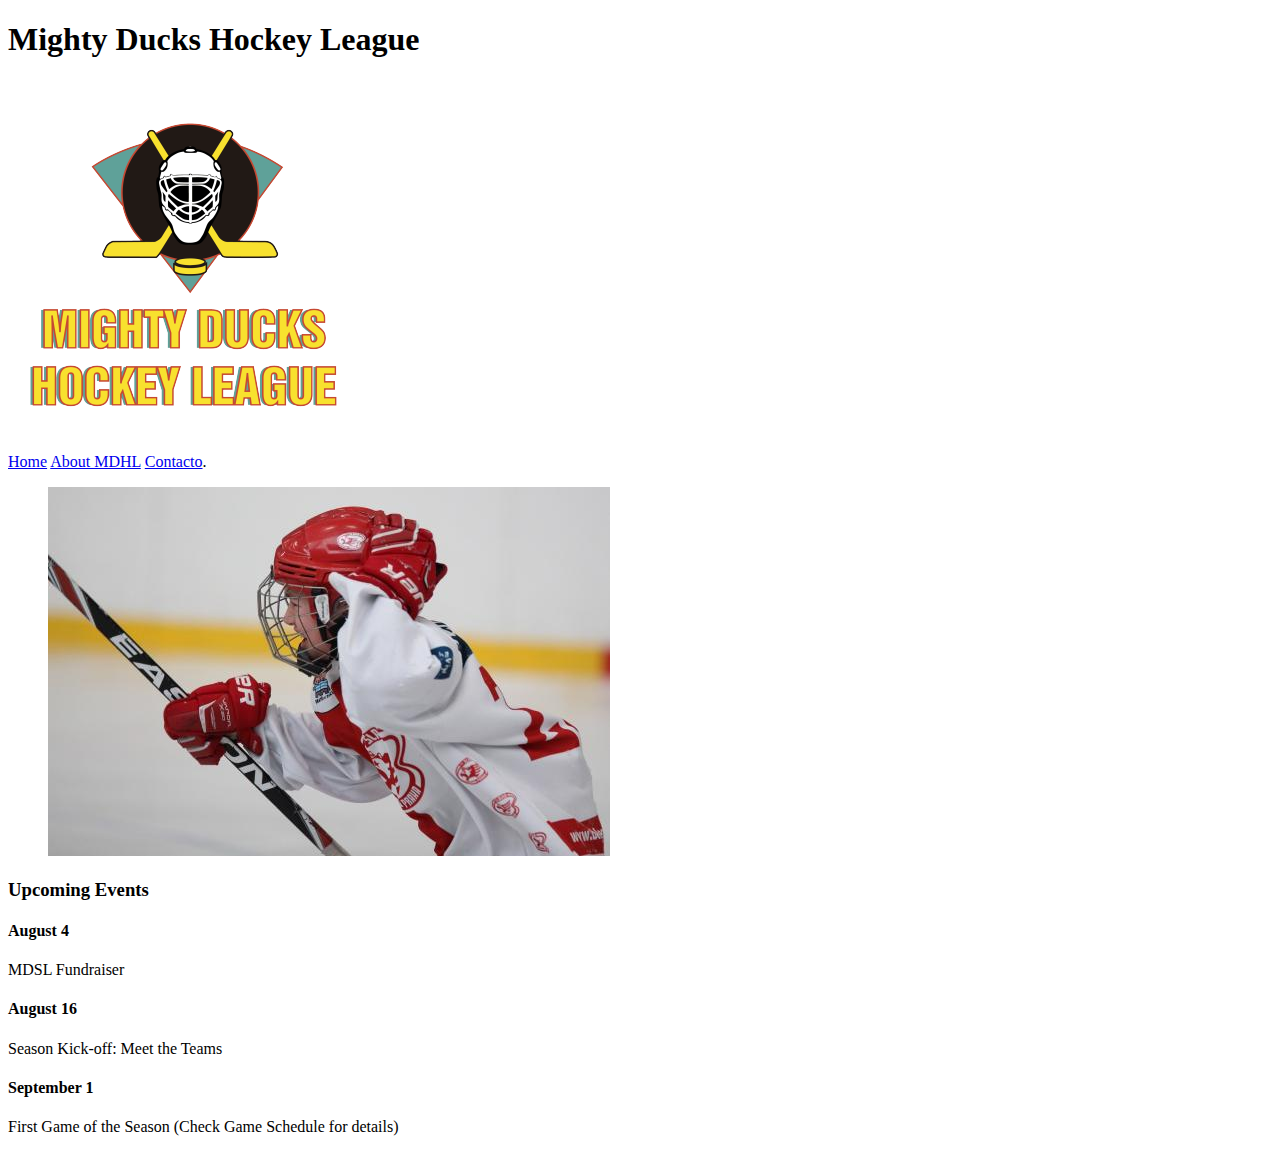
==== index.html @ 9e65dfb5 "tercer commit" ====
<!DOCTYPE html>
<html lang="en">
<head>
    <meta charset="UTF-8">
    <meta http-equiv="X-UA-Compatible" content="IE=edge">
    <meta name="viewport" content="width=device-width, initial-scale=1.0">
    <link rel="shortcut icon" href="./assets/favicon.ico" type="image/x-icon">
    <title>Home MDHL</title>
</head>
<body >
    <header>
       <h1> Mighty Ducks Hockey League</h1>
       <img src="./assets/Logo_Mighty_ducks-01.png" alt="">
    </header>
    <nav>
        <a href="#">Home</a>
        <a href="./aboutMDHL.html">About MDHL</a>
        <a href="./contact.html">Contacto</a>.
    </nav>
    <main>
        <section>
            <figure>
            <img src="./assets/hockey_1.jpg" alt="">
            </figure>
            <h3> 
                Upcoming Events
            </h3>
            <h4>
                August 4
            </h4>
            <p>
                MDSL Fundraiser
            </p>
            <h4>
                August 16
            </h4>
            <p>
                Season Kick-off: Meet the Teams
            </p>
            <h4>
                September 1
            </h4>
            <p>
                First Game of the Season (Check Game Schedule for details)
            </p>
        
       </section>
    </main>
</body>
</html>
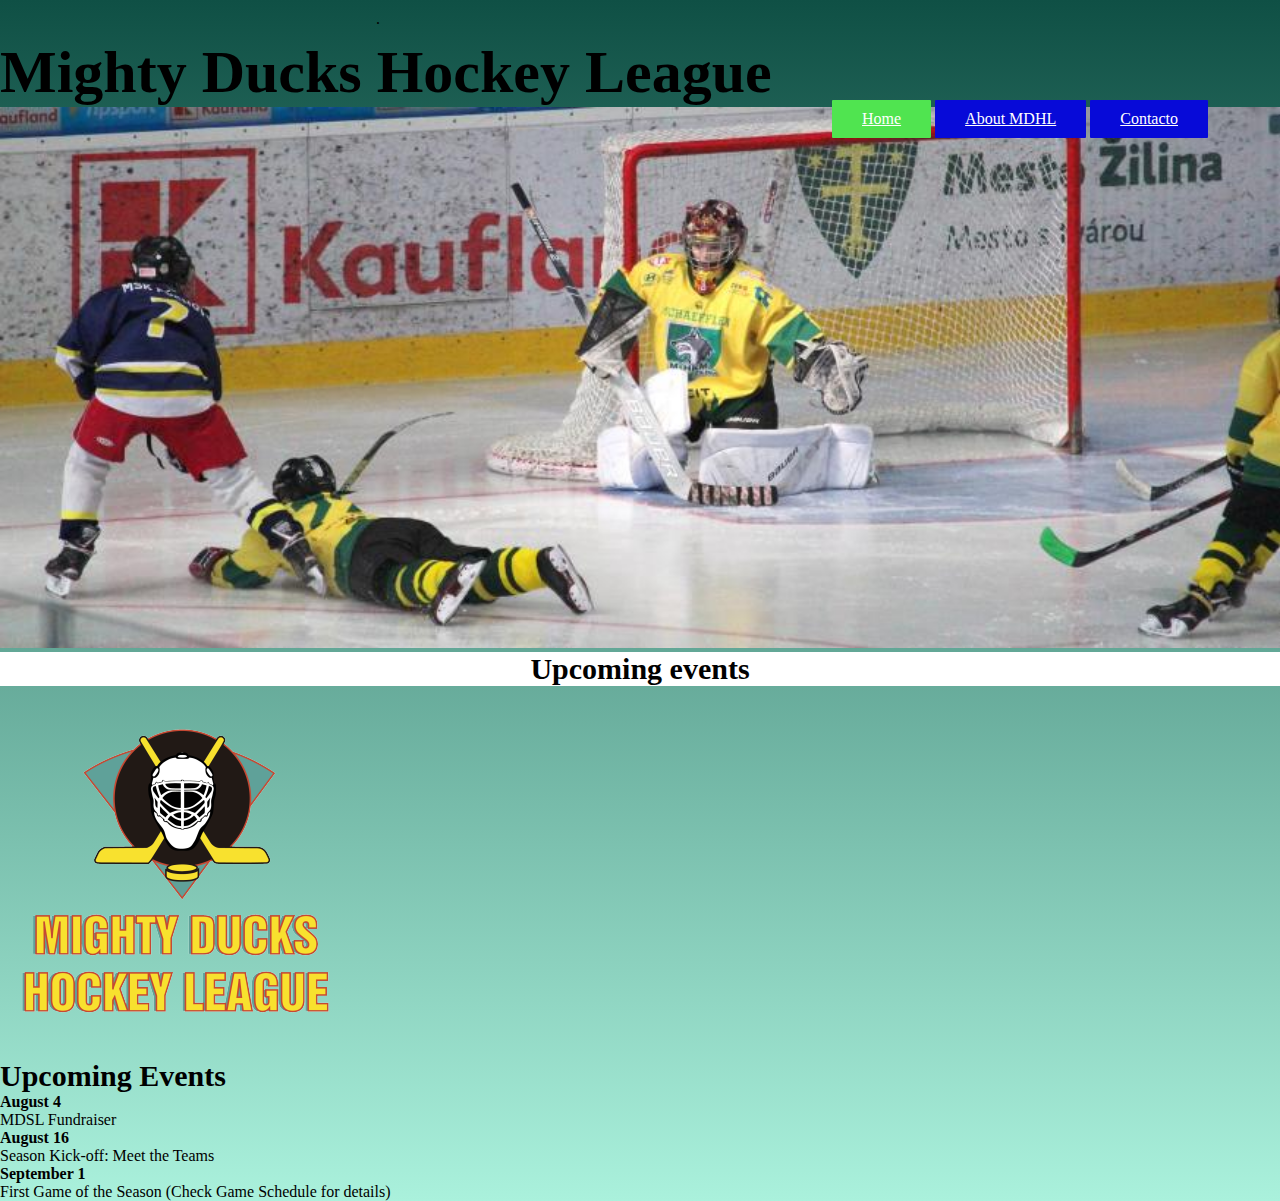
==== commit cd5d6696: "hoja de styles" ====
--- a/index.html
+++ b/index.html
@@ -5,22 +5,32 @@
     <meta http-equiv="X-UA-Compatible" content="IE=edge">
     <meta name="viewport" content="width=device-width, initial-scale=1.0">
     <link rel="shortcut icon" href="./assets/favicon.ico" type="image/x-icon">
+    <link rel="stylesheet" href="./styles.css" />
     <title>Home MDHL</title>
 </head>
 <body >
     <header>
+       <nav>
+        <a href="#" class="btn-green">Home</a>
+        <a href="./aboutMDHL.html" class="btn">About MDHL</a>
+        <a href="./contact.html" class="btn">Contacto</a>.
+        </nav>
        <h1> Mighty Ducks Hockey League</h1>
-       <img src="./assets/Logo_Mighty_ducks-01.png" alt="">
+       
+       <section >
+       <img class="banner" src="./assets/design2_image1.jpg" alt="">
+       </section>
+       <div class="up">
+        <h3>Upcoming events</h3>
+       </div>
+       
+       
     </header>
-    <nav>
-        <a href="#">Home</a>
-        <a href="./aboutMDHL.html">About MDHL</a>
-        <a href="./contact.html">Contacto</a>.
-    </nav>
+    
     <main>
         <section>
             <figure>
-            <img src="./assets/hockey_1.jpg" alt="">
+           <img class="logo" src="./assets/Logo_Mighty_ducks-01.png" alt=""  >
             </figure>
             <h3> 
                 Upcoming Events
--- a/styles.css
+++ b/styles.css
@@ -0,0 +1,53 @@
+* {
+    padding: 0;
+    margin: 0;
+    box-sizing: border-box;
+    font-family: cursive;
+  }
+body{
+    background-image: linear-gradient(#0f5045,#aaf1dc);
+}
+img{
+
+}
+header h1 {
+    font-size: 60px;
+  }
+h3{
+    font-size: 30px;
+}
+.btn-green {
+    border-radius: 1px;
+    display: inline-block;
+    padding: 10px 30px;
+    background-color: rgb(80, 228, 80);
+    color: white;
+    position: relative;
+    top: 100px;
+    left: 65%;
+}
+.btn {
+    border-radius: 1px;
+    display: inline-block;
+    padding: 10px 30px;
+    background-color: rgb(7, 10, 216);
+    color: white;
+    position: relative;
+    top: 100px;
+    left: 65%;
+}
+.logo {
+    top: 30px ;
+}
+.banner {
+    padding: 0%;
+    margin: 0%;
+    width: 100%;
+    height: auto;
+
+}
+.up {
+    background-color: white;
+    color: black;
+    text-align: center;
+}
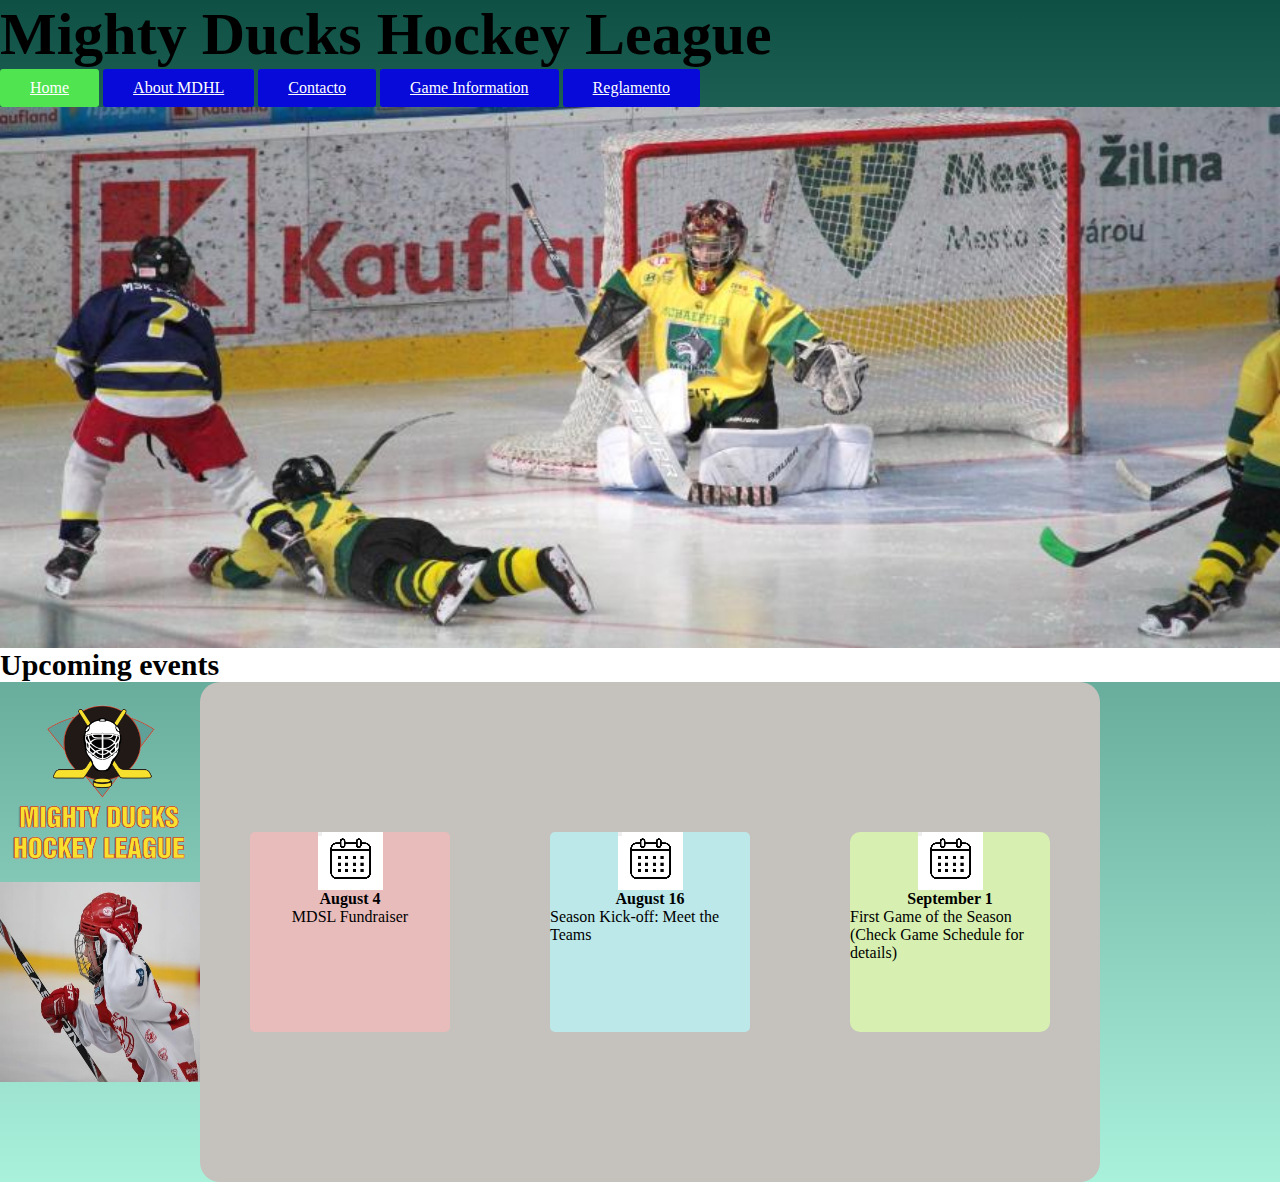
==== commit 2457cfca: "juego y reglamento" ====
--- a/index.html
+++ b/index.html
@@ -9,52 +9,64 @@
     <title>Home MDHL</title>
 </head>
 <body >
+
     <header>
        <nav>
+       
+       <h1> Mighty Ducks Hockey League</h1>
         <a href="#" class="btn-green">Home</a>
         <a href="./aboutMDHL.html" class="btn">About MDHL</a>
-        <a href="./contact.html" class="btn">Contacto</a>.
+        <a href="./contact.html" class="btn">Contacto</a>
+        <a href="./GameInformation.html" class="btn">Game Information</a>
+        <a href="./roles.html" class="btn">Reglamento</a>
         </nav>
-       <h1> Mighty Ducks Hockey League</h1>
-       
-       <section >
-       <img class="banner" src="./assets/design2_image1.jpg" alt="">
-       </section>
+       <div>
+        <img class="banner" src="./assets/design2_image1.jpg" alt="">
+       </div>
        <div class="up">
         <h3>Upcoming events</h3>
-       </div>
-       
-       
-    </header>
+        </div>
+       </header>
     
-    <main>
-        <section>
+        <main>
+        <div>
             <figure>
            <img class="logo" src="./assets/Logo_Mighty_ducks-01.png" alt=""  >
+           <img class="logo" src="./assets/hockey_1.jpg" alt=""  >
             </figure>
-            <h3> 
-                Upcoming Events
-            </h3>
+           
+            <div class="box">
+            
+            <div class="box1">
+                <img src="./assets/calendario1.png" alt="">
             <h4>
                 August 4
             </h4>
             <p>
                 MDSL Fundraiser
             </p>
+            </div>
+            <div class="box2">
+                <img src="./assets/calendario1.png" alt="">
             <h4>
                 August 16
             </h4>
             <p>
                 Season Kick-off: Meet the Teams
             </p>
+            </div>
+            <div class="box3">
+                <img src="./assets/calendario1.png" alt="">
             <h4>
                 September 1
             </h4>
             <p>
                 First Game of the Season (Check Game Schedule for details)
             </p>
-        
-       </section>
+            </div>
+            </div>
+            </div>
+       
     </main>
 </body>
 </html>--- a/styles.css
+++ b/styles.css
@@ -17,37 +17,118 @@
     font-size: 30px;
 }
 .btn-green {
-    border-radius: 1px;
+    border-radius: 3px;
     display: inline-block;
     padding: 10px 30px;
     background-color: rgb(80, 228, 80);
     color: white;
-    position: relative;
-    top: 100px;
-    left: 65%;
+    
 }
 .btn {
-    border-radius: 1px;
+    border-radius: 3px;
     display: inline-block;
     padding: 10px 30px;
     background-color: rgb(7, 10, 216);
     color: white;
-    position: relative;
-    top: 100px;
-    left: 65%;
+    
 }
-.logo {
-    top: 30px ;
-}
+
 .banner {
     padding: 0%;
     margin: 0%;
     width: 100%;
-    height: auto;
+    height:50%;
 
 }
 .up {
+    
     background-color: white;
     color: black;
     text-align: center;
 }
+.logo{
+    display: inline-block;
+   opacity: 1;
+    width: 200px;
+    height: 200px;
+    display: flex;
+
+    
+
+}
+div{
+display: flex;
+
+align-items: stretch;
+
+}
+.box {
+    display: inline-block;
+    border-radius: 20px;
+ width: 900px;
+ height: 500px;
+background-color: rgb(197, 193, 188);
+display: flex;
+
+justify-content: space-around;
+align-items: center;
+
+}
+.box1{
+    border-radius: 5px;
+    background-color: rgb(233, 188, 188);
+    height: 200px;
+    width: 200px;
+    display: flex;
+    flex-direction: column;
+    align-items: center;
+}
+.box2{
+    border-radius: 5px;
+    background-color: rgb(188, 232, 233);
+    height: 200px;
+    width: 200px;
+    display: flex;
+    flex-direction: column;
+    align-items: center;
+
+}
+.box3{
+    border-radius: 10px;
+    background-color: rgb(215, 240, 177);
+    height: 200px;
+    width: 200px;
+    display: flex;
+    flex-direction: column;
+    align-items: center;
+}
+.box4{
+    display: inline-block;
+    border-radius: 20px;
+ width: 900px;
+ height: 500px;
+background-color: rgb(197, 193, 188);
+display: flex;
+flex-direction: column;
+align-items: center;
+}
+.box5{
+display: inline-block;
+border-radius: 20px;
+ width: 920px;
+ height: 650px;
+background-color: rgb(197, 193, 188);
+display: flex;
+flex-direction: column;
+align-items: center;
+}
+.box6{
+    display: inline-block;
+border-radius: 20px;
+ width: 920px;
+ height: 650px;
+background-color: rgb(197, 193, 188);
+display: flex;
+flex-direction: column;
+align-items: center;
+}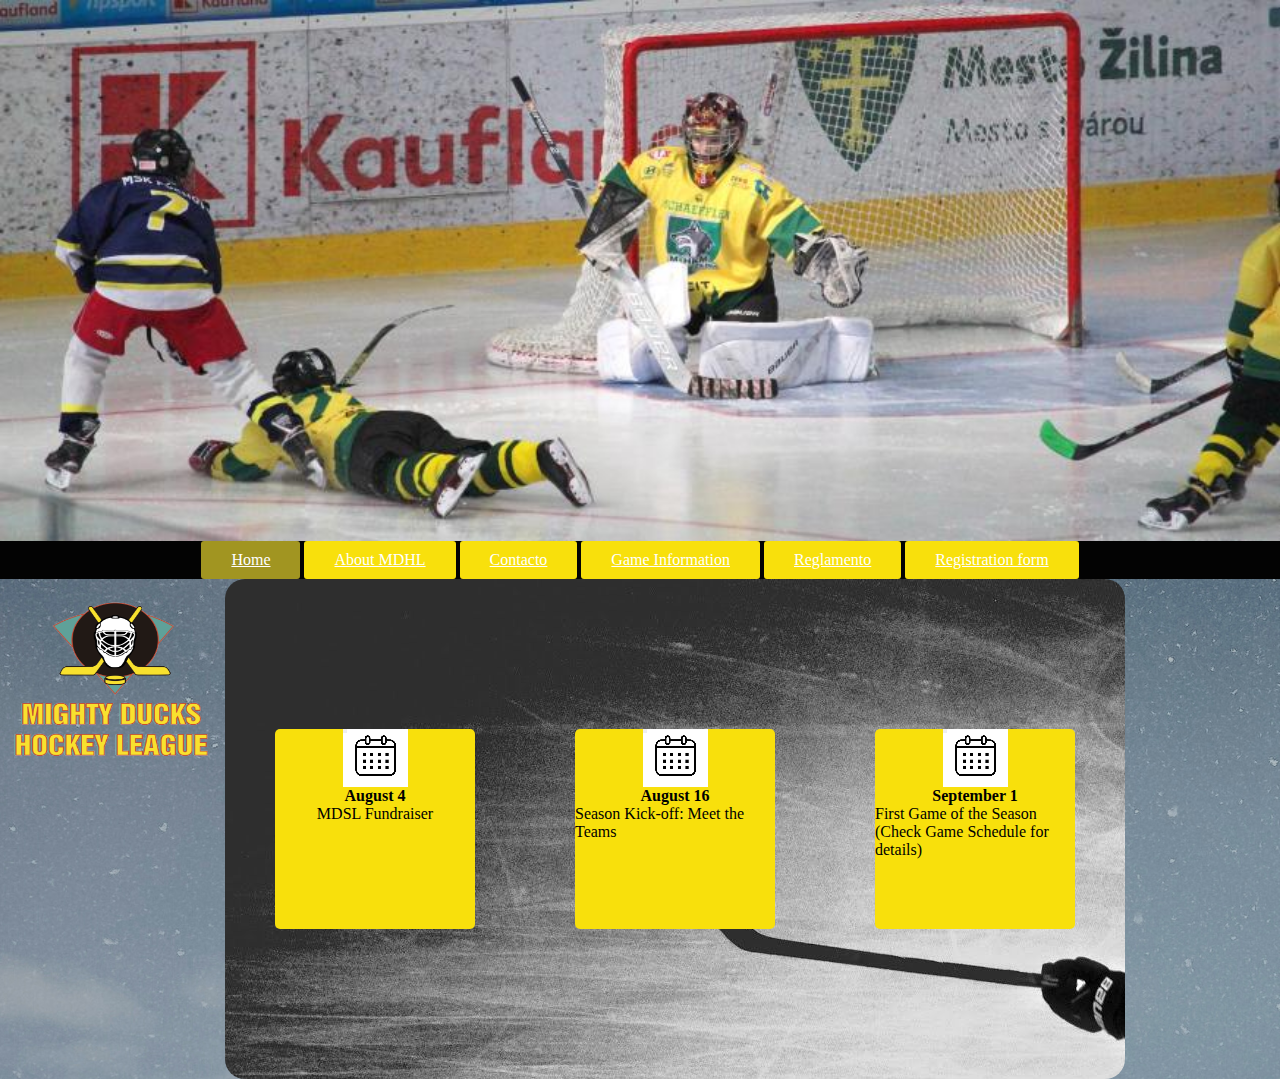
==== commit d58be528: "registro" ====
--- a/index.html
+++ b/index.html
@@ -11,20 +11,19 @@
 <body >
 
     <header>
-       <nav>
-       
-       <h1> Mighty Ducks Hockey League</h1>
-        <a href="#" class="btn-green">Home</a>
+      
+       <div>
+        <img class="banner" src="./assets/design2_image1.jpg" alt="">
+       </div>
+       <div class="up">
+         <nav>
+        <a href="#" class="btn-home">Home</a>
         <a href="./aboutMDHL.html" class="btn">About MDHL</a>
         <a href="./contact.html" class="btn">Contacto</a>
         <a href="./GameInformation.html" class="btn">Game Information</a>
         <a href="./roles.html" class="btn">Reglamento</a>
+        <a href="./registro.html" class="btn">Registration form</a>
         </nav>
-       <div>
-        <img class="banner" src="./assets/design2_image1.jpg" alt="">
-       </div>
-       <div class="up">
-        <h3>Upcoming events</h3>
         </div>
        </header>
     
@@ -32,7 +31,7 @@
         <div>
             <figure>
            <img class="logo" src="./assets/Logo_Mighty_ducks-01.png" alt=""  >
-           <img class="logo" src="./assets/hockey_1.jpg" alt=""  >
+           
             </figure>
            
             <div class="box">
@@ -46,7 +45,7 @@
                 MDSL Fundraiser
             </p>
             </div>
-            <div class="box2">
+            <div class="box1">
                 <img src="./assets/calendario1.png" alt="">
             <h4>
                 August 16
@@ -55,7 +54,7 @@
                 Season Kick-off: Meet the Teams
             </p>
             </div>
-            <div class="box3">
+            <div class="box1">
                 <img src="./assets/calendario1.png" alt="">
             <h4>
                 September 1
--- a/styles.css
+++ b/styles.css
@@ -5,10 +5,7 @@
     font-family: cursive;
   }
 body{
-    background-image: linear-gradient(#0f5045,#aaf1dc);
-}
-img{
-
+    background-image: url(./assets/fondo.png);
 }
 header h1 {
     font-size: 60px;
@@ -16,11 +13,11 @@
 h3{
     font-size: 30px;
 }
-.btn-green {
+.btn-home {
     border-radius: 3px;
     display: inline-block;
     padding: 10px 30px;
-    background-color: rgb(80, 228, 80);
+    background-color: rgb(161, 149, 33);
     color: white;
     
 }
@@ -28,7 +25,7 @@
     border-radius: 3px;
     display: inline-block;
     padding: 10px 30px;
-    background-color: rgb(7, 10, 216);
+    background-color: rgb(248, 224, 12);
     color: white;
     
 }
@@ -42,14 +39,16 @@
 }
 .up {
     
-    background-color: white;
-    color: black;
+    background-color: rgb(3, 3, 3);
+
     text-align: center;
+    display: flex;
+   justify-content: space-around;
 }
 .logo{
     display: inline-block;
    opacity: 1;
-    width: 200px;
+    width: 225px;
     height: 200px;
     display: flex;
 
@@ -63,39 +62,19 @@
 
 }
 .box {
+   background-image: url(./assets/fondo1.jpg);
     display: inline-block;
     border-radius: 20px;
  width: 900px;
  height: 500px;
-background-color: rgb(197, 193, 188);
+
 display: flex;
-
+ 
 justify-content: space-around;
-align-items: center;
-
-}
+align-items: center;}
 .box1{
     border-radius: 5px;
-    background-color: rgb(233, 188, 188);
-    height: 200px;
-    width: 200px;
-    display: flex;
-    flex-direction: column;
-    align-items: center;
-}
-.box2{
-    border-radius: 5px;
-    background-color: rgb(188, 232, 233);
-    height: 200px;
-    width: 200px;
-    display: flex;
-    flex-direction: column;
-    align-items: center;
-
-}
-.box3{
-    border-radius: 10px;
-    background-color: rgb(215, 240, 177);
+    background-color:  rgb(248, 224, 12);
     height: 200px;
     width: 200px;
     display: flex;
@@ -106,8 +85,8 @@
     display: inline-block;
     border-radius: 20px;
  width: 900px;
- height: 500px;
-background-color: rgb(197, 193, 188);
+ height: 1000px;
+ background-image: url(./assets/fondo1.jpg);
 display: flex;
 flex-direction: column;
 align-items: center;
@@ -127,8 +106,52 @@
 border-radius: 20px;
  width: 920px;
  height: 650px;
-background-color: rgb(197, 193, 188);
+ background-image: url(./assets/hockey_3.jpg);
 display: flex;
 flex-direction: column;
 align-items: center;
-}+}
+table{
+    border: 2px solid;
+    border-radius: 5%;
+    border-spacing: 5px;
+    background-color: burlywood;
+    padding: 1%;
+    margin: 1%;
+    text-align: left;
+
+}
+th, td {
+    width: 25%;
+    text-align: left;
+    vertical-align: top;
+    border: 1px solid #000;
+    border-collapse: collapse;
+    
+ }
+.maps{
+    height: 250;
+    width: auto;
+    display: flex;
+    align-items: flex-end;
+    justify-content: space-between;
+}
+.mapa{
+    background-color: rgb(248, 224, 12);
+    padding: 10px;
+    border-radius: 10px;
+    border-color: black;
+    display: flex;
+    flex-direction: column;
+}
+form{
+    margin: 0 auto;
+   height: 1000px;
+   width: 375px;
+   background-color: darkslategray;
+   display: flex;
+   flex-direction: column;
+   justify-content: center;
+   align-items: center;
+   }
+  